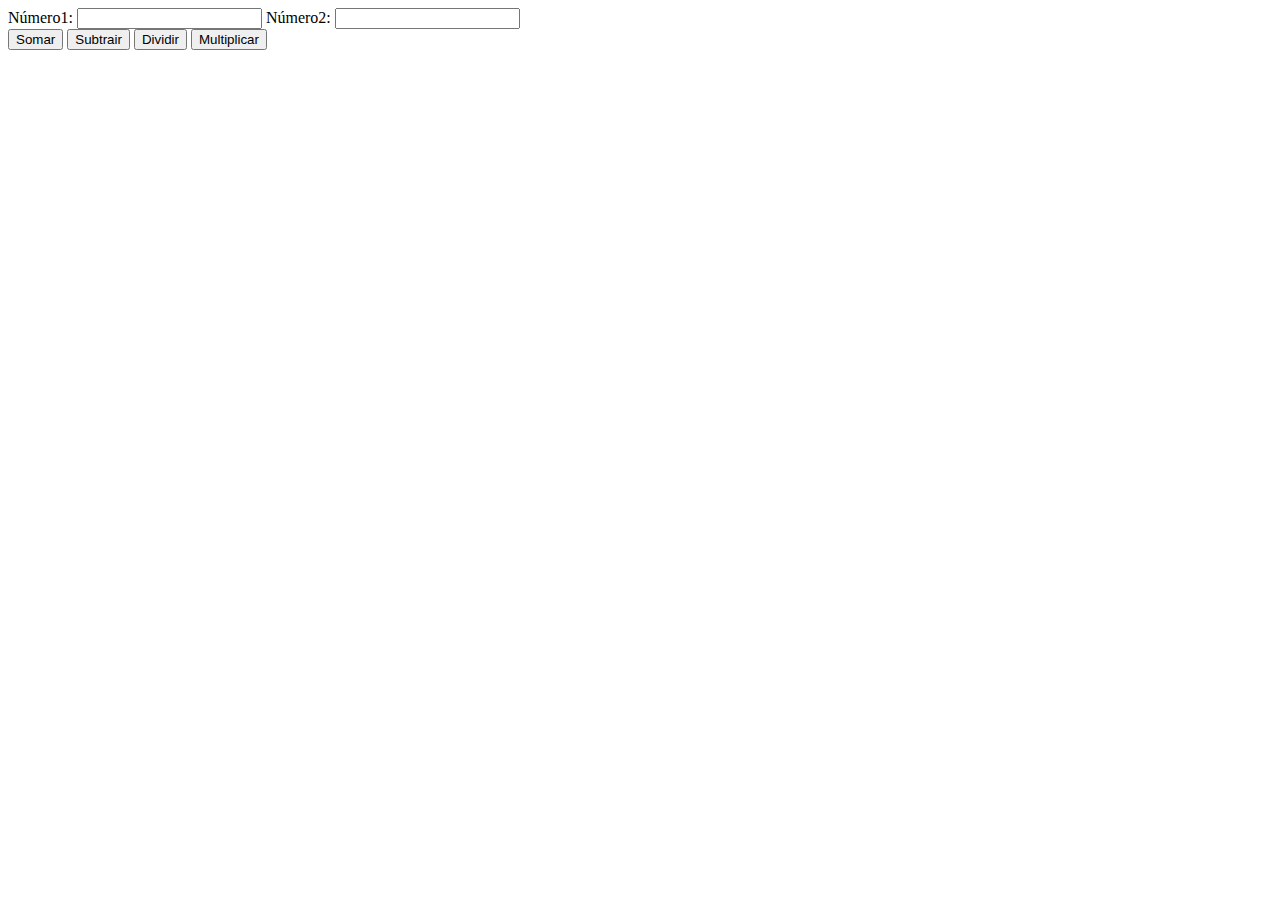
==== calc.html @ a19d5d3a "Calculadora" ====
<!DOCTYPE html>
<html lang="en">
<head>
    <meta charset="UTF-8">
    <meta name="viewport" content="width=device-width, initial-scale=1.0">
    <link rel="stylesheet" href="./calc.css">
    <title>Document</title>
</head>
<body>

    Número1: <input type="number">
    Número2: <input type="number">

    <div>
        <button>Somar</button>
        <button>Subtrair</button>
        <button>Dividir</button>
        <button>Multiplicar</button>

    </div>
    
</body>
</html>
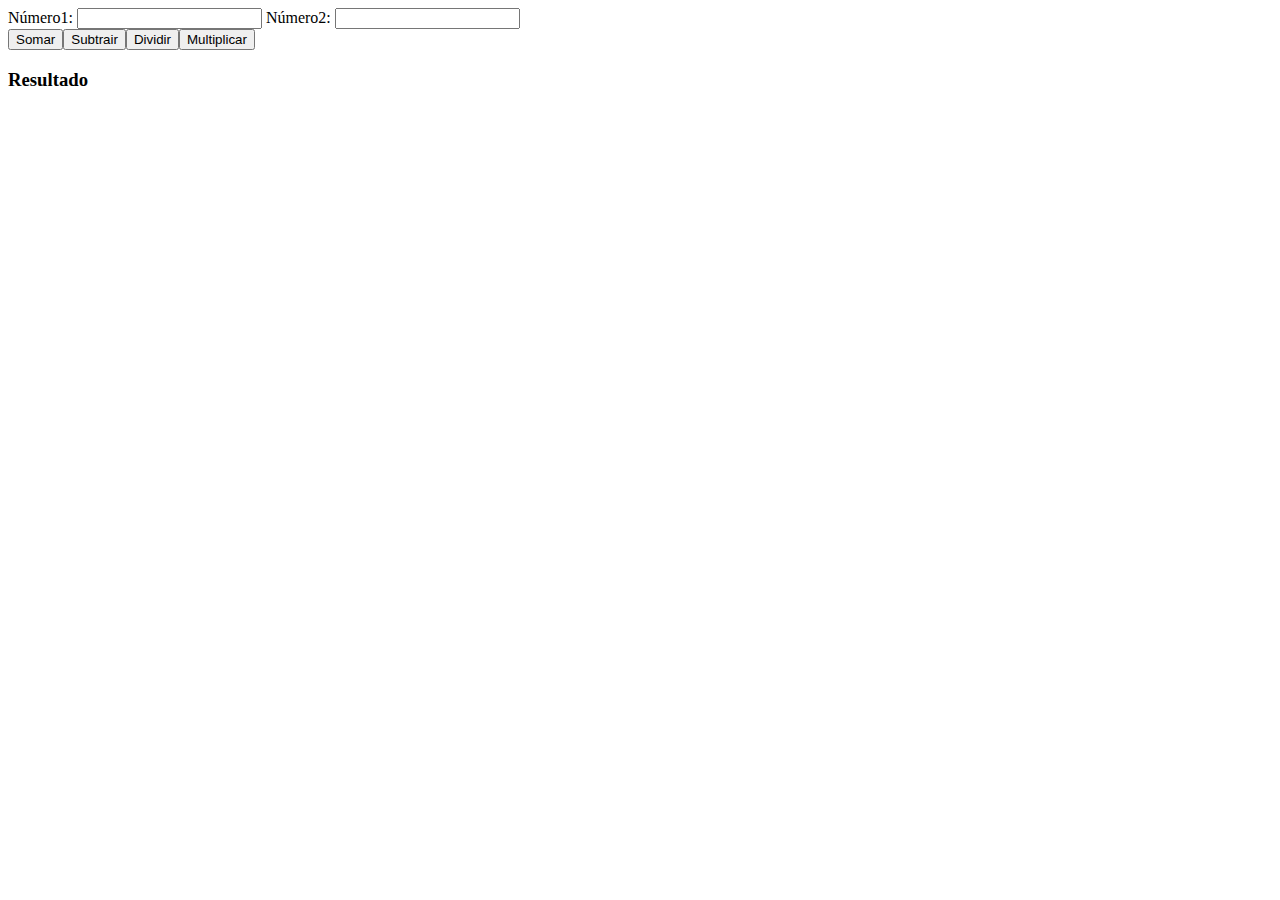
==== commit 5808c92a: "Criando calculadora simples" ====
--- a/calc.html
+++ b/calc.html
@@ -8,16 +8,20 @@
 </head>
 <body>
 
-    Número1: <input type="number">
-    Número2: <input type="number">
+    Número1: <input id="number1" type="number">
+    Número2: <input id="number2" type="number">
 
-    <div>
-        <button>Somar</button>
-        <button>Subtrair</button>
-        <button>Dividir</button>
-        <button>Multiplicar</button>
+    <div class="container">
+        <button onclick="somar()">Somar</button>
+        <button onclick="subtrair()">Subtrair</button>
+        <button onclick="dividir()">Dividir</button>
+        <button onclick="multiplicar()">Multiplicar</button>
 
     </div>
+
+    <h3 id="resultado"></h3>
+
+    <script src="calc.js"></script>
     
 </body>
 </html>--- a/calc.css
+++ b/calc.css
@@ -0,0 +1,3 @@
+.container{
+    display: flex;
+}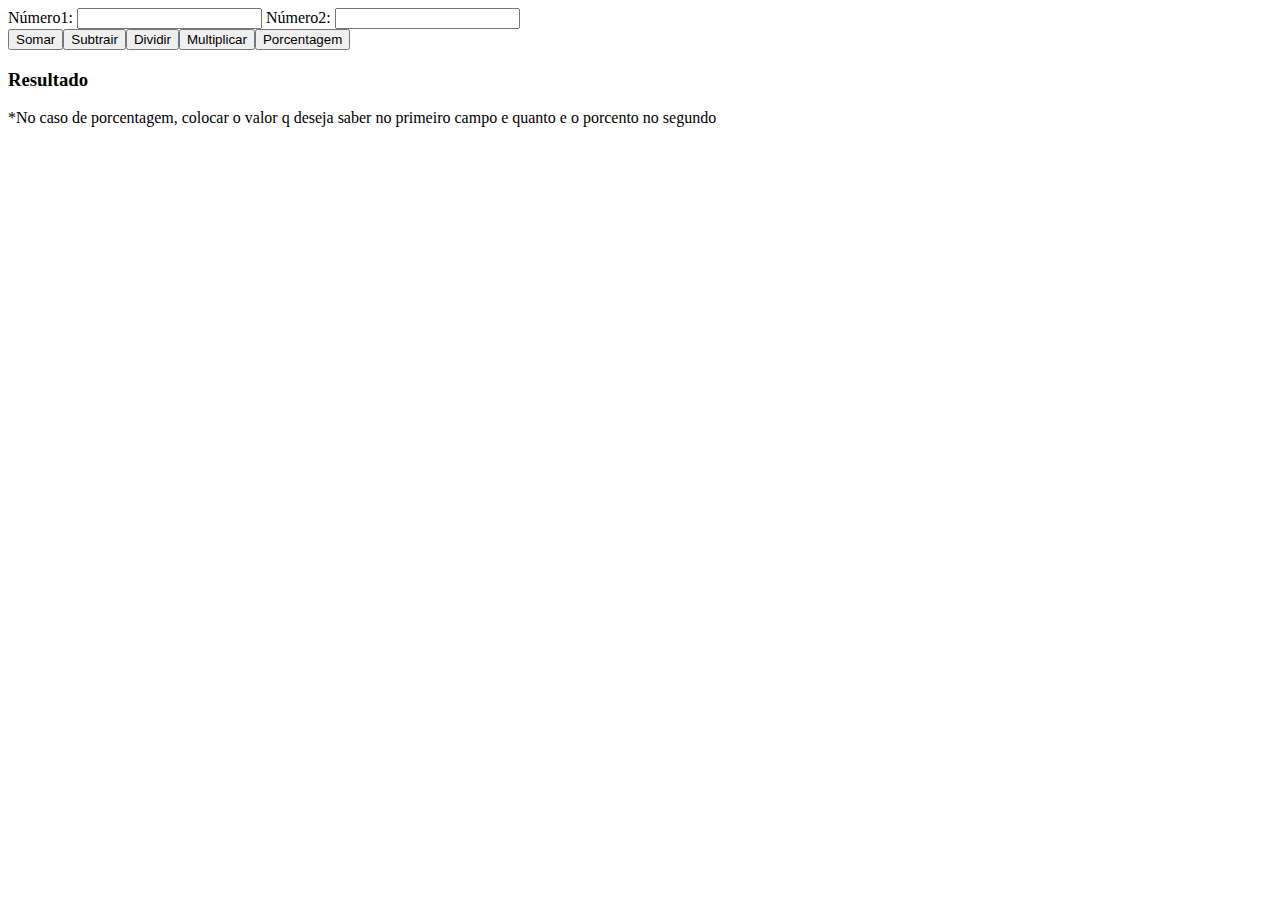
==== commit 7aceab84: "Aderindo a função porcentagem" ====
--- a/calc.html
+++ b/calc.html
@@ -16,11 +16,14 @@
         <button onclick="subtrair()">Subtrair</button>
         <button onclick="dividir()">Dividir</button>
         <button onclick="multiplicar()">Multiplicar</button>
+        <button onclick="porcentagem()">Porcentagem</button>
 
     </div>
 
     <h3 id="resultado"></h3>
 
+    <p id="porcent"></p>
+
     <script src="calc.js"></script>
     
 </body>
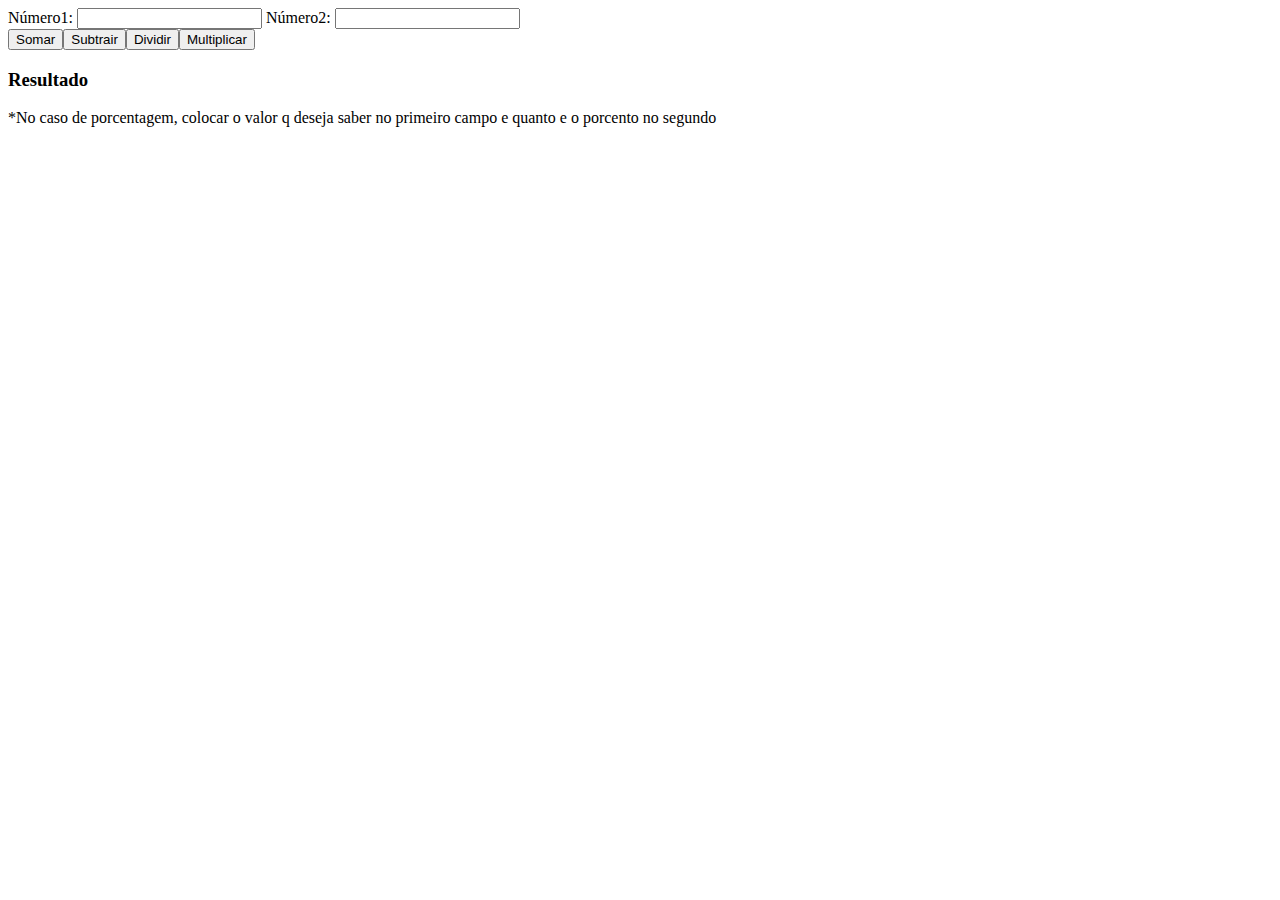
==== commit 396dc0ad: "Diminuindo o código da calc" ====
--- a/calc.html
+++ b/calc.html
@@ -12,11 +12,10 @@
     Número2: <input id="number2" type="number">
 
     <div class="container">
-        <button onclick="somar()">Somar</button>
-        <button onclick="subtrair()">Subtrair</button>
-        <button onclick="dividir()">Dividir</button>
-        <button onclick="multiplicar()">Multiplicar</button>
-        <button onclick="porcentagem()">Porcentagem</button>
+        <button onclick="calculo('+')">Somar</button>
+        <button onclick="calculo('-')">Subtrair</button>
+        <button onclick="calculo('/')">Dividir</button>
+        <button onclick="calculo('*')">Multiplicar</button>
 
     </div>
 
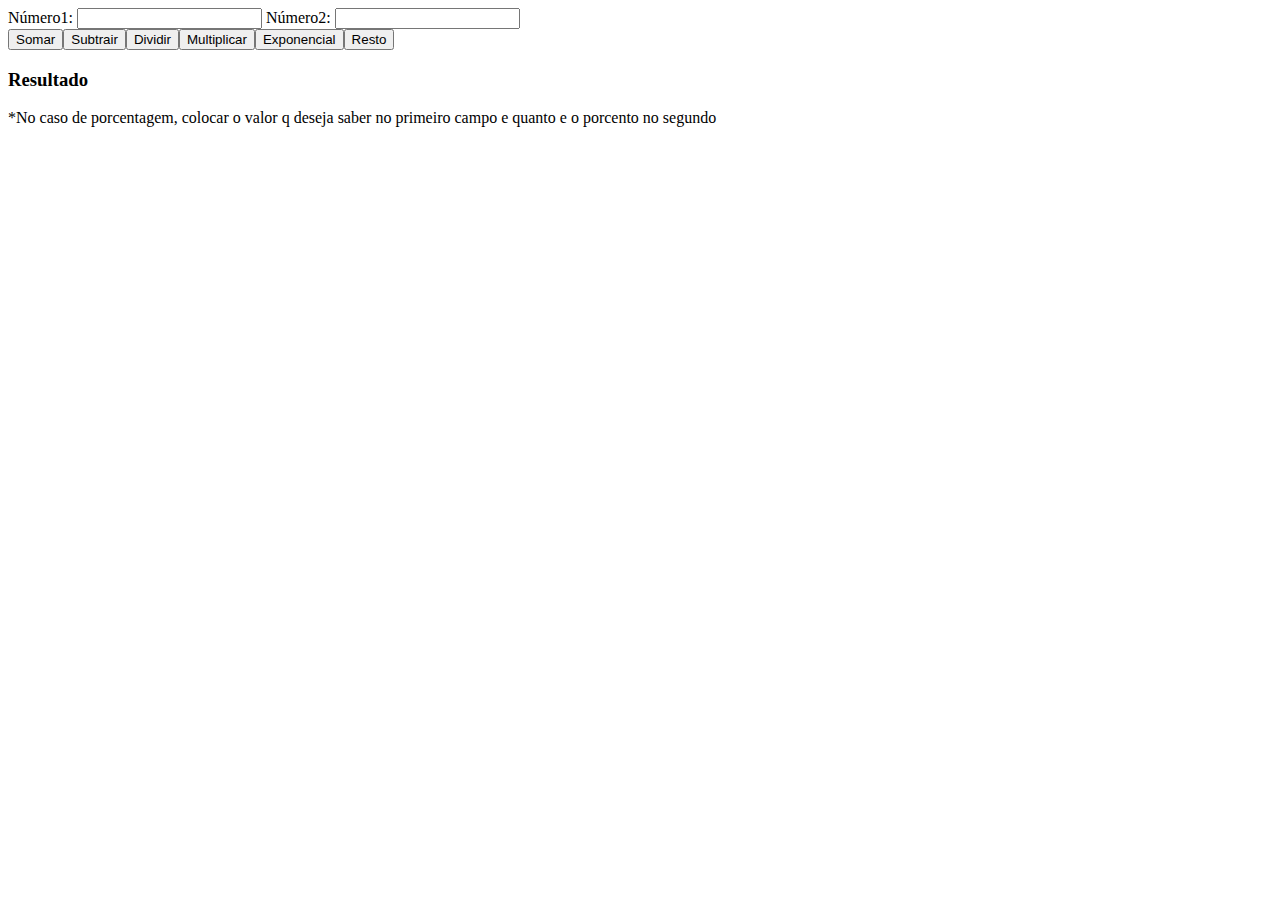
==== commit 69469b06: "colocando cor nos resultados" ====
--- a/calc.html
+++ b/calc.html
@@ -16,6 +16,8 @@
         <button onclick="calculo('-')">Subtrair</button>
         <button onclick="calculo('/')">Dividir</button>
         <button onclick="calculo('*')">Multiplicar</button>
+        <button onclick="calculo('**')">Exponencial</button>
+        <button onclick="calculo('%')">Resto</button>
 
     </div>
 
